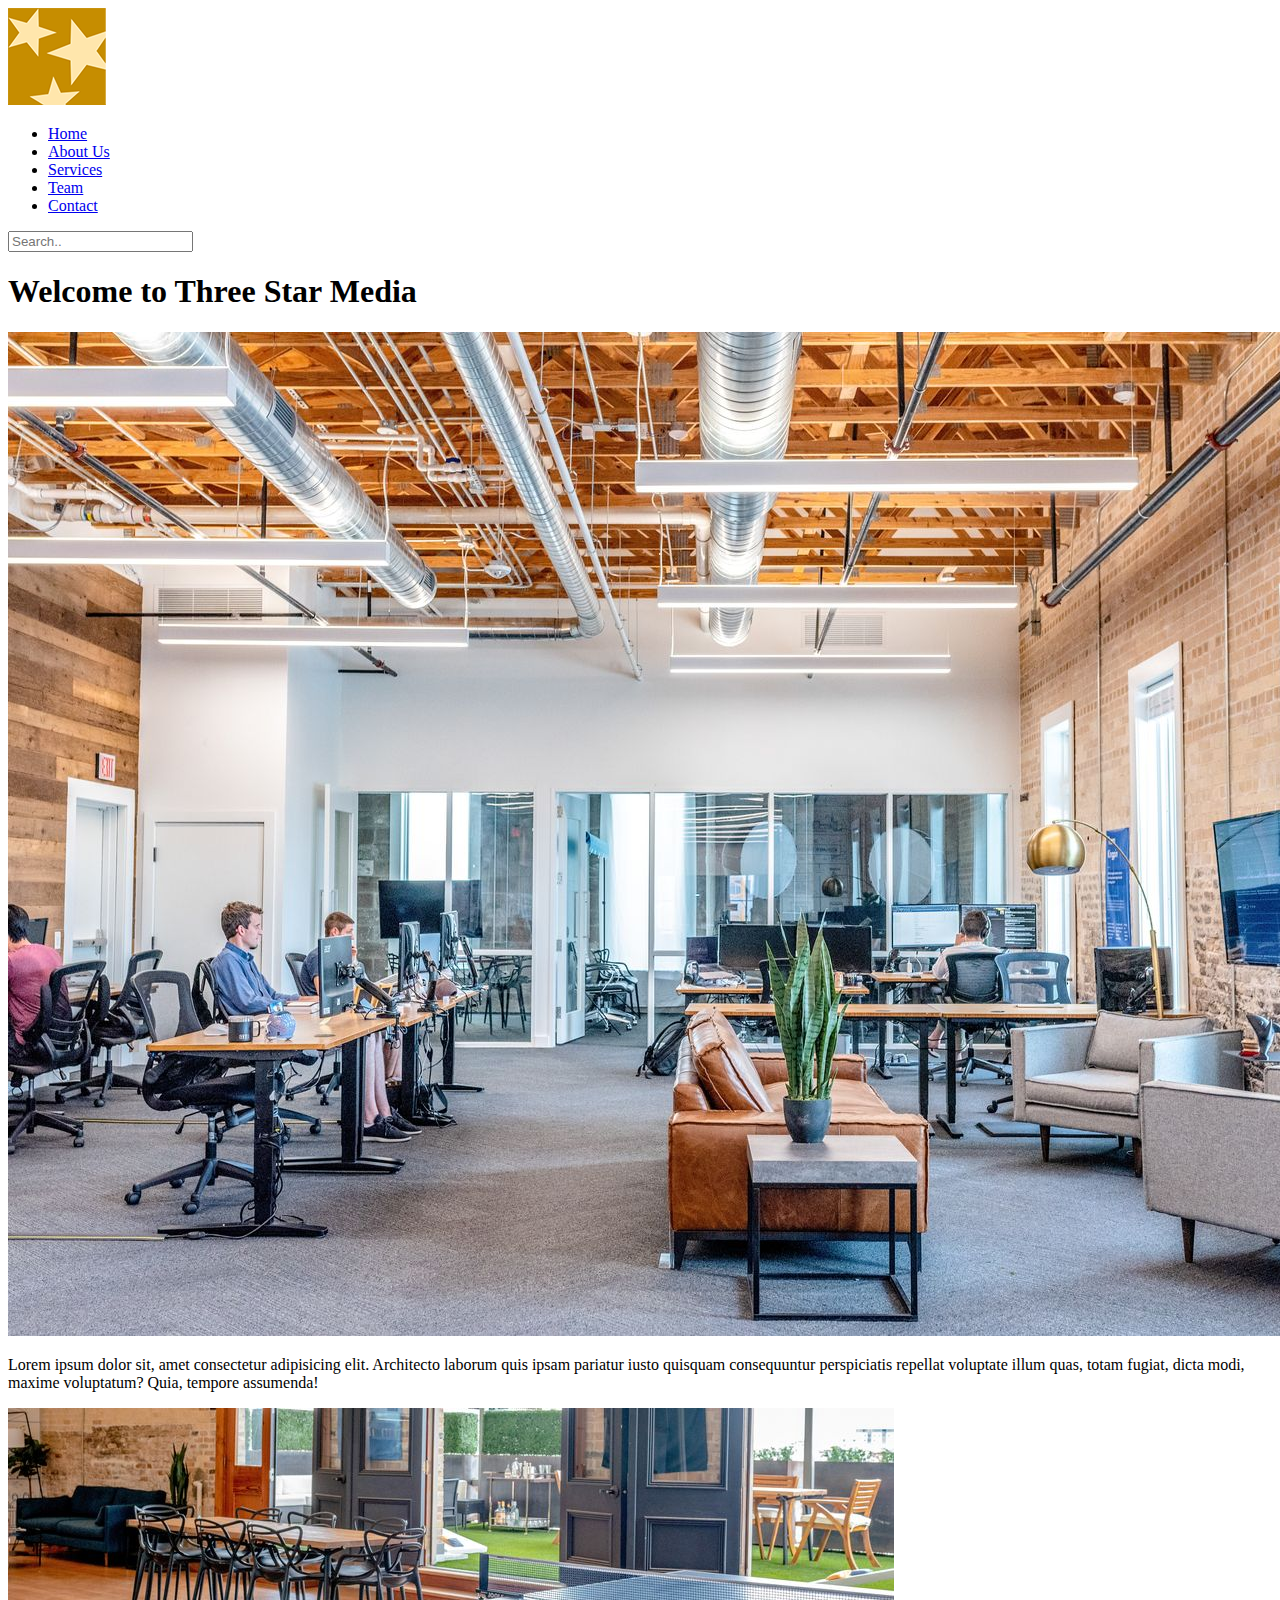
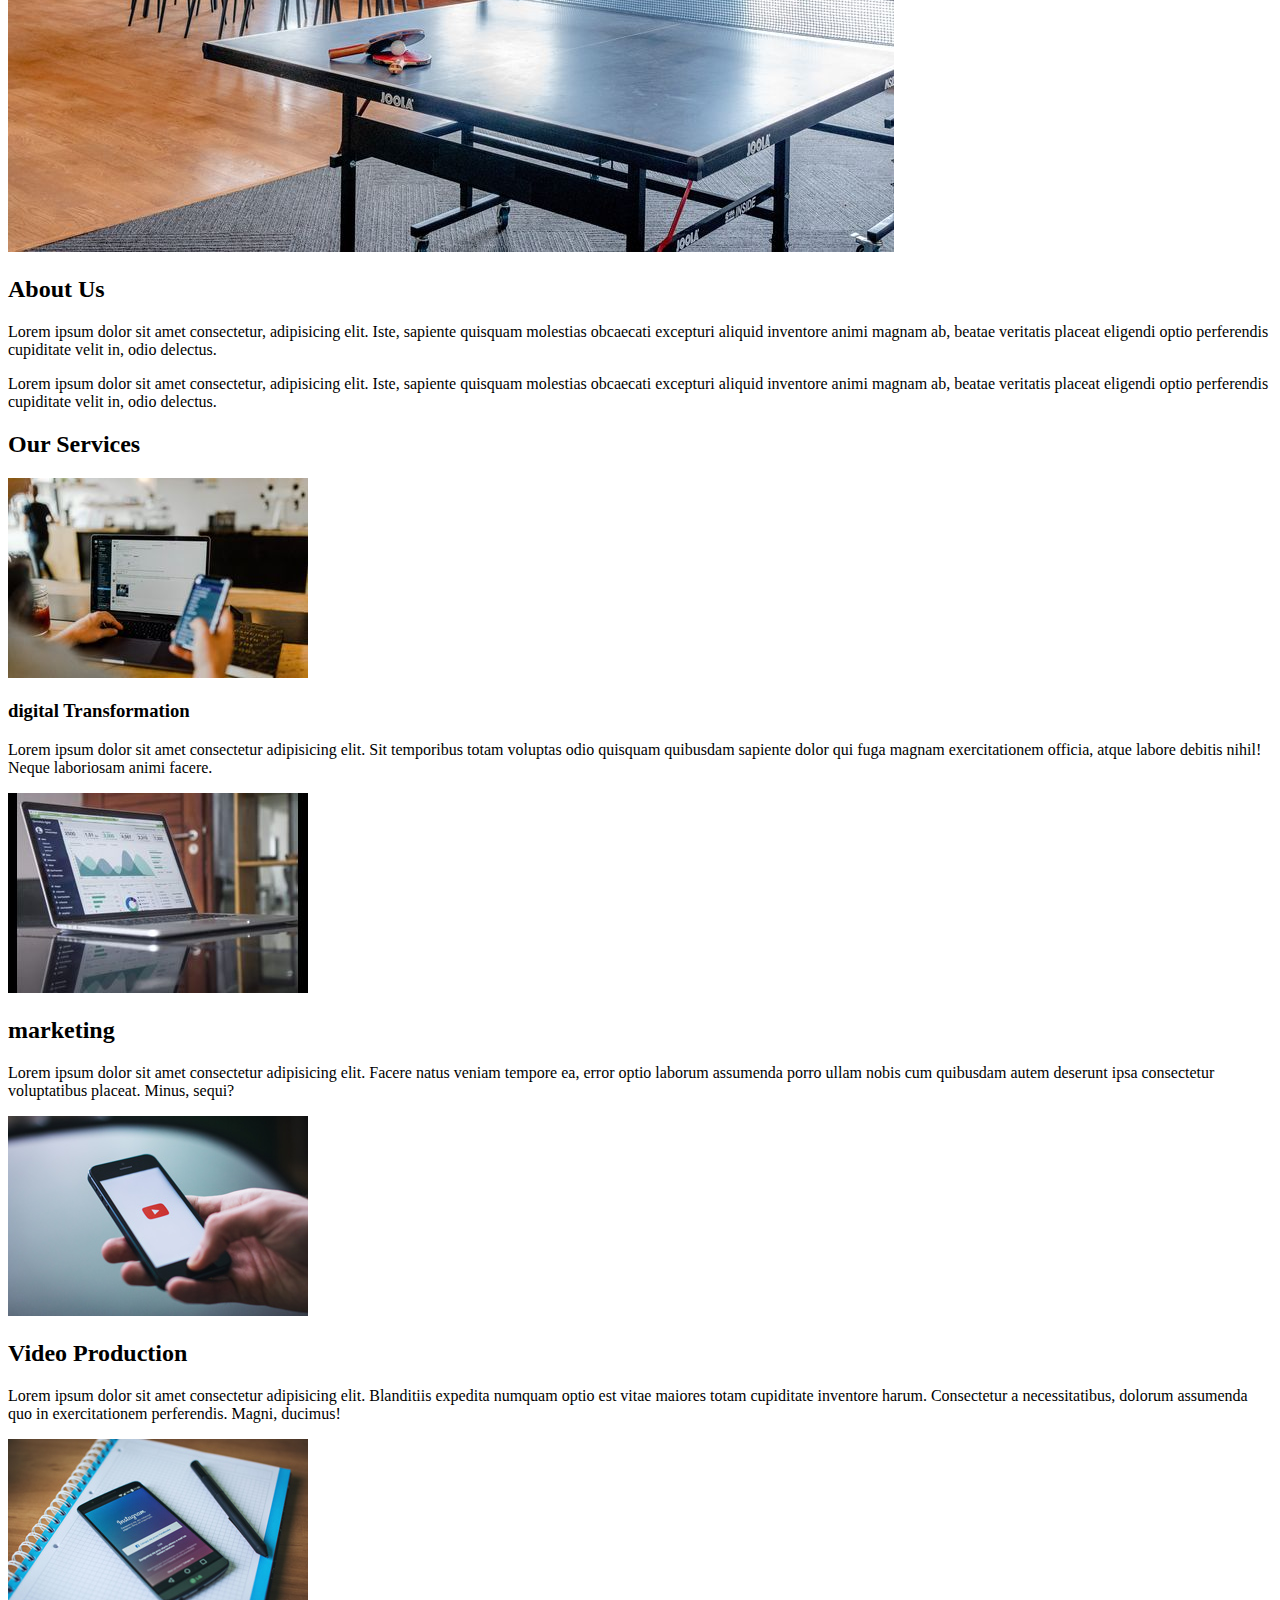
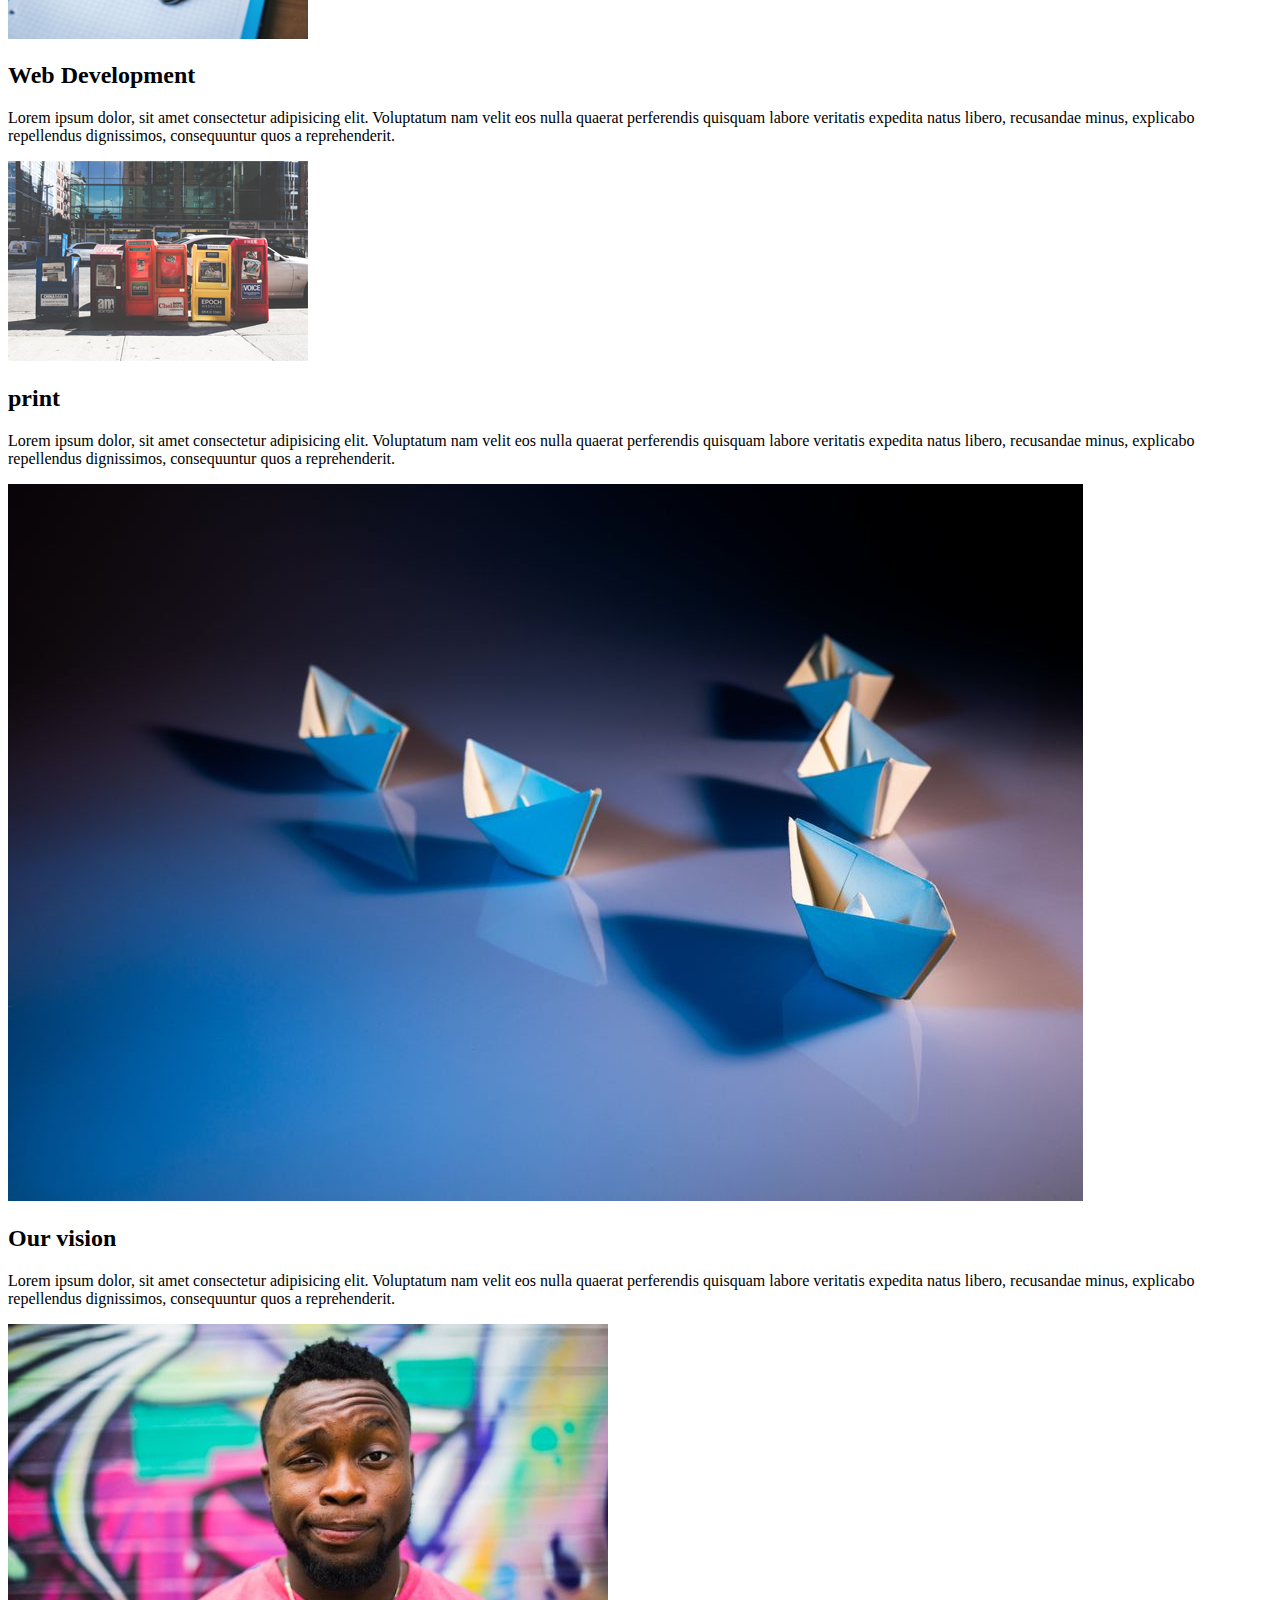
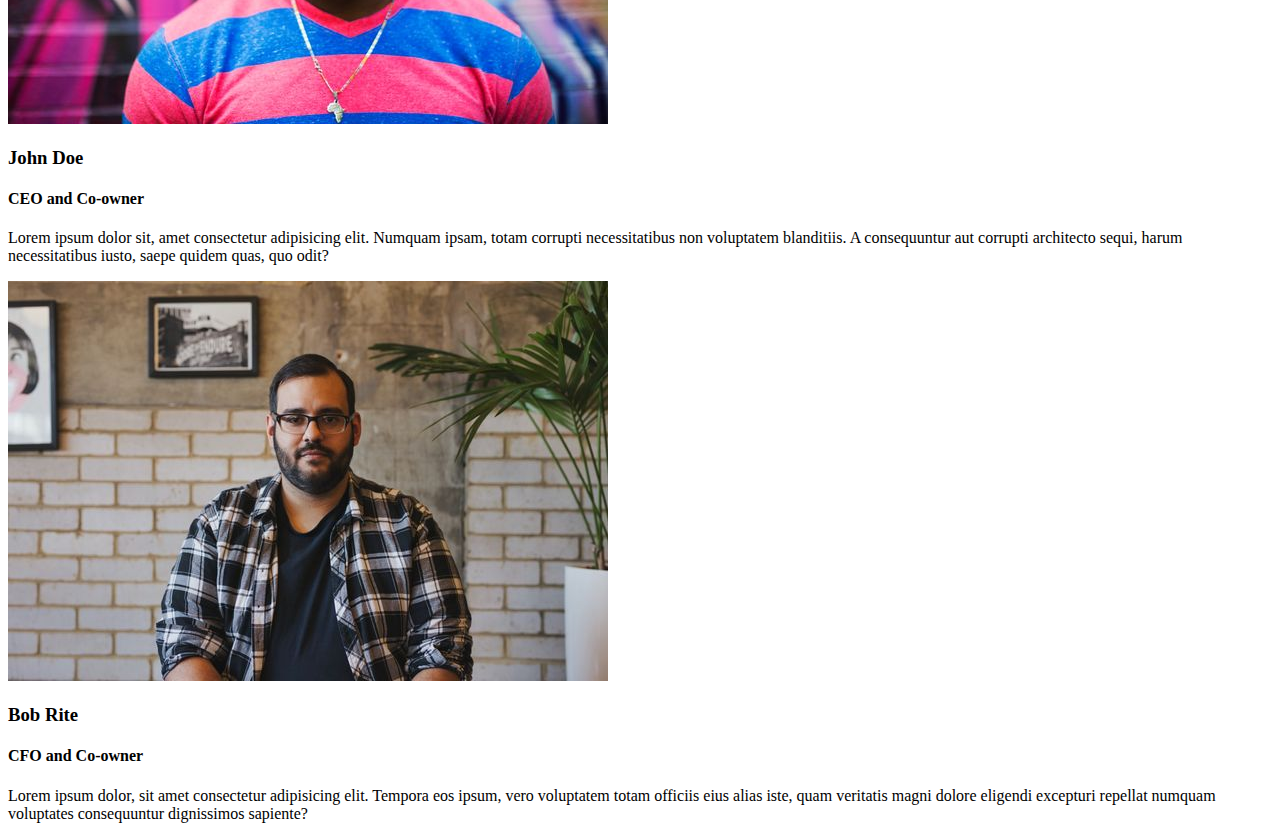
==== final-project/index.html @ b51db35d "assignment" ====
<!DOCTYPE html>
<html lang="en">
<head>
    <meta charset="UTF-8">
    <meta name="viewport" content="width=device-width, initial-scale=1.0">
    <title>assignment2</title>
</head>
<body>
    <img src="images/logo.png" alt="logo">
    <header>
        <nav>
            <ul class="menu">
                <li><a href="Home">Home</a></li>
                <li><a href="About US">About Us</a></li>
                <li><a href="Services">Services</a></li>
                <li><a href="Team">Team</a></li>
                <li><a href="Contact">Contact</a></li>
            </ul>
            <input type="text" placeholder="Search..">
        </nav>
    </header>
    <main>
        <div class="home">
            <h1>Welcome to Three Star Media</h1>
            <img src="images/main-banner.jpg" alt="banner">
            <p>Lorem ipsum dolor sit, amet consectetur adipisicing elit. Architecto laborum quis ipsam pariatur iusto quisquam consequuntur perspiciatis repellat voluptate illum quas, totam fugiat, dicta modi, maxime voluptatum? Quia, tempore assumenda!</p>
        </div>
        <div class="about">
            <img src="images/about-us.jpg" alt="about">
            <h2>About Us</h2>
            <p>Lorem ipsum dolor sit amet consectetur, adipisicing elit. Iste, sapiente quisquam molestias obcaecati excepturi aliquid inventore animi magnam ab, beatae veritatis placeat eligendi optio perferendis cupiditate velit in, odio delectus.</p>
            <p>Lorem ipsum dolor sit amet consectetur, adipisicing elit. Iste, sapiente quisquam molestias obcaecati excepturi aliquid inventore animi magnam ab, beatae veritatis placeat eligendi optio perferendis cupiditate velit in, odio delectus.</p>
        </div>
        <div class="services">
            <h2>Our Services</h2>
            <img src="images/digital.jpg" alt="service">
            <h3>digital Transformation</h3>
            <p>Lorem ipsum dolor sit amet consectetur adipisicing elit. Sit temporibus totam voluptas odio quisquam quibusdam sapiente dolor qui fuga magnam exercitationem officia, atque labore debitis nihil! Neque laboriosam animi facere.</p>
        </div>
        <div class="marketing">
            <img src="images/marketing.jpg" alt="marketing">
            <h2>marketing</h2>
            <p>Lorem ipsum dolor sit amet consectetur adipisicing elit. Facere natus veniam tempore ea, error optio laborum assumenda porro ullam nobis cum quibusdam autem deserunt ipsa consectetur voluptatibus placeat. Minus, sequi?</p>
        </div>
        <div class="video">
            <img src="images/video.jpg" alt="video">
            <h2>Video Production</h2>
            <p>Lorem ipsum dolor sit amet consectetur adipisicing elit. Blanditiis expedita numquam optio est vitae maiores totam cupiditate inventore harum. Consectetur a necessitatibus, dolorum assumenda quo in exercitationem perferendis. Magni, ducimus!</p>
        </div>
        <div class="web">
            <img src="images/web.jpg" alt="web">
            <h2>Web Development</h2>
            <p>Lorem ipsum dolor, sit amet consectetur adipisicing elit. Voluptatum nam velit eos nulla quaerat perferendis quisquam labore veritatis expedita natus libero, recusandae minus, explicabo repellendus dignissimos, consequuntur quos a reprehenderit.</p>
        </div>
        <div class="print">
            <img src="images/print.jpg" alt="print">
            <h2>print</h2>
            <p>Lorem ipsum dolor, sit amet consectetur adipisicing elit. Voluptatum nam velit eos nulla quaerat perferendis quisquam labore veritatis expedita natus libero, recusandae minus, explicabo repellendus dignissimos, consequuntur quos a reprehenderit.</p>
        </div>
        <div class="vision">
            <img src="images/vision.jpg" alt="vision">
            <h2>Our vision</h2>
            <p>Lorem ipsum dolor, sit amet consectetur adipisicing elit. Voluptatum nam velit eos nulla quaerat perferendis quisquam labore veritatis expedita natus libero, recusandae minus, explicabo repellendus dignissimos, consequuntur quos a reprehenderit.</p>
        </div>
        <div class="team">
            <img src="images/john.jpg" alt="john">
            <h3>John Doe</h3>
            <h4>CEO and Co-owner</h4>
            <p>Lorem ipsum dolor sit, amet consectetur adipisicing elit. Numquam ipsam, totam corrupti necessitatibus non voluptatem blanditiis. A consequuntur aut corrupti architecto sequi, harum necessitatibus iusto, saepe quidem quas, quo odit?</p>
            <img src="images/bob.jpg" alt="bob">
            <h3>Bob Rite</h3>
            <h4>CFO and Co-owner</h4>
            <p>Lorem ipsum dolor, sit amet consectetur adipisicing elit. Tempora eos ipsum, vero voluptatem totam officiis eius alias iste, quam veritatis magni dolore eligendi excepturi repellat numquam voluptates consequuntur dignissimos sapiente?</p>
        </div>
        
    </main>
    
</body>
</html>
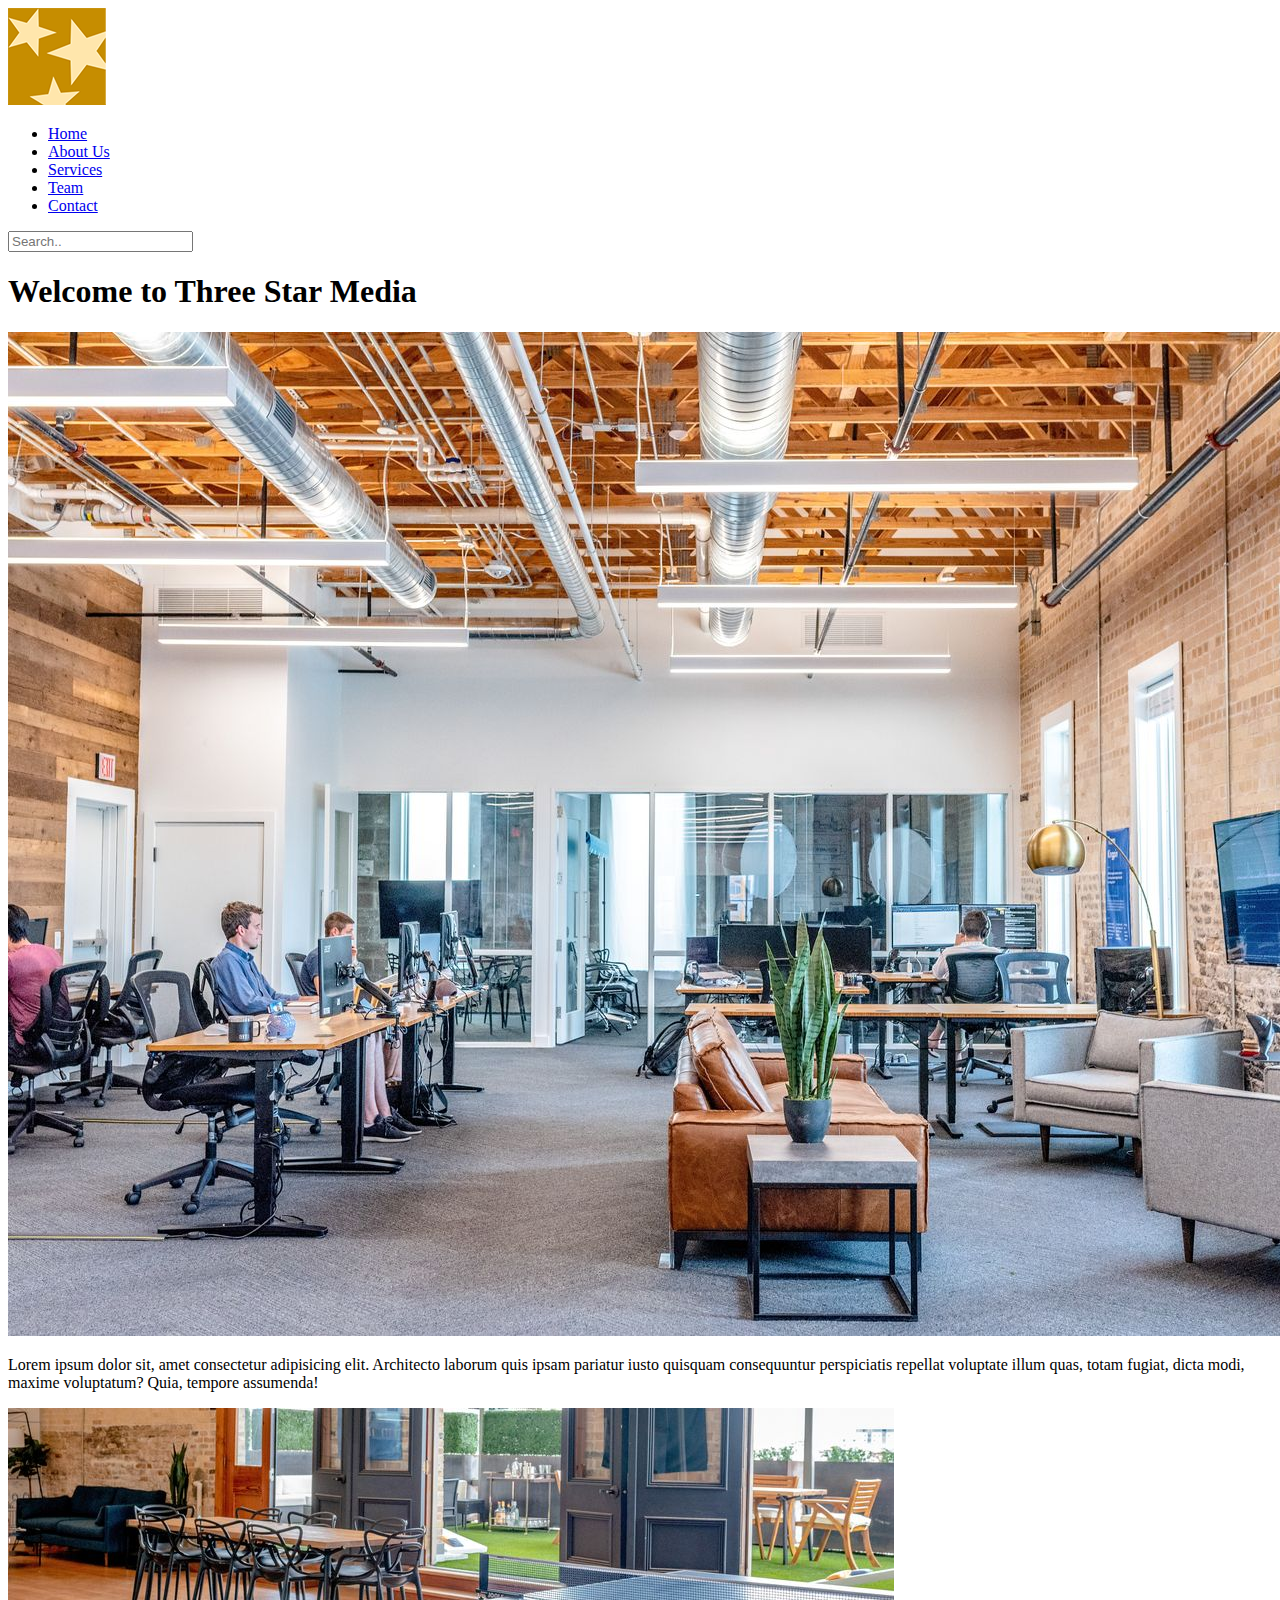
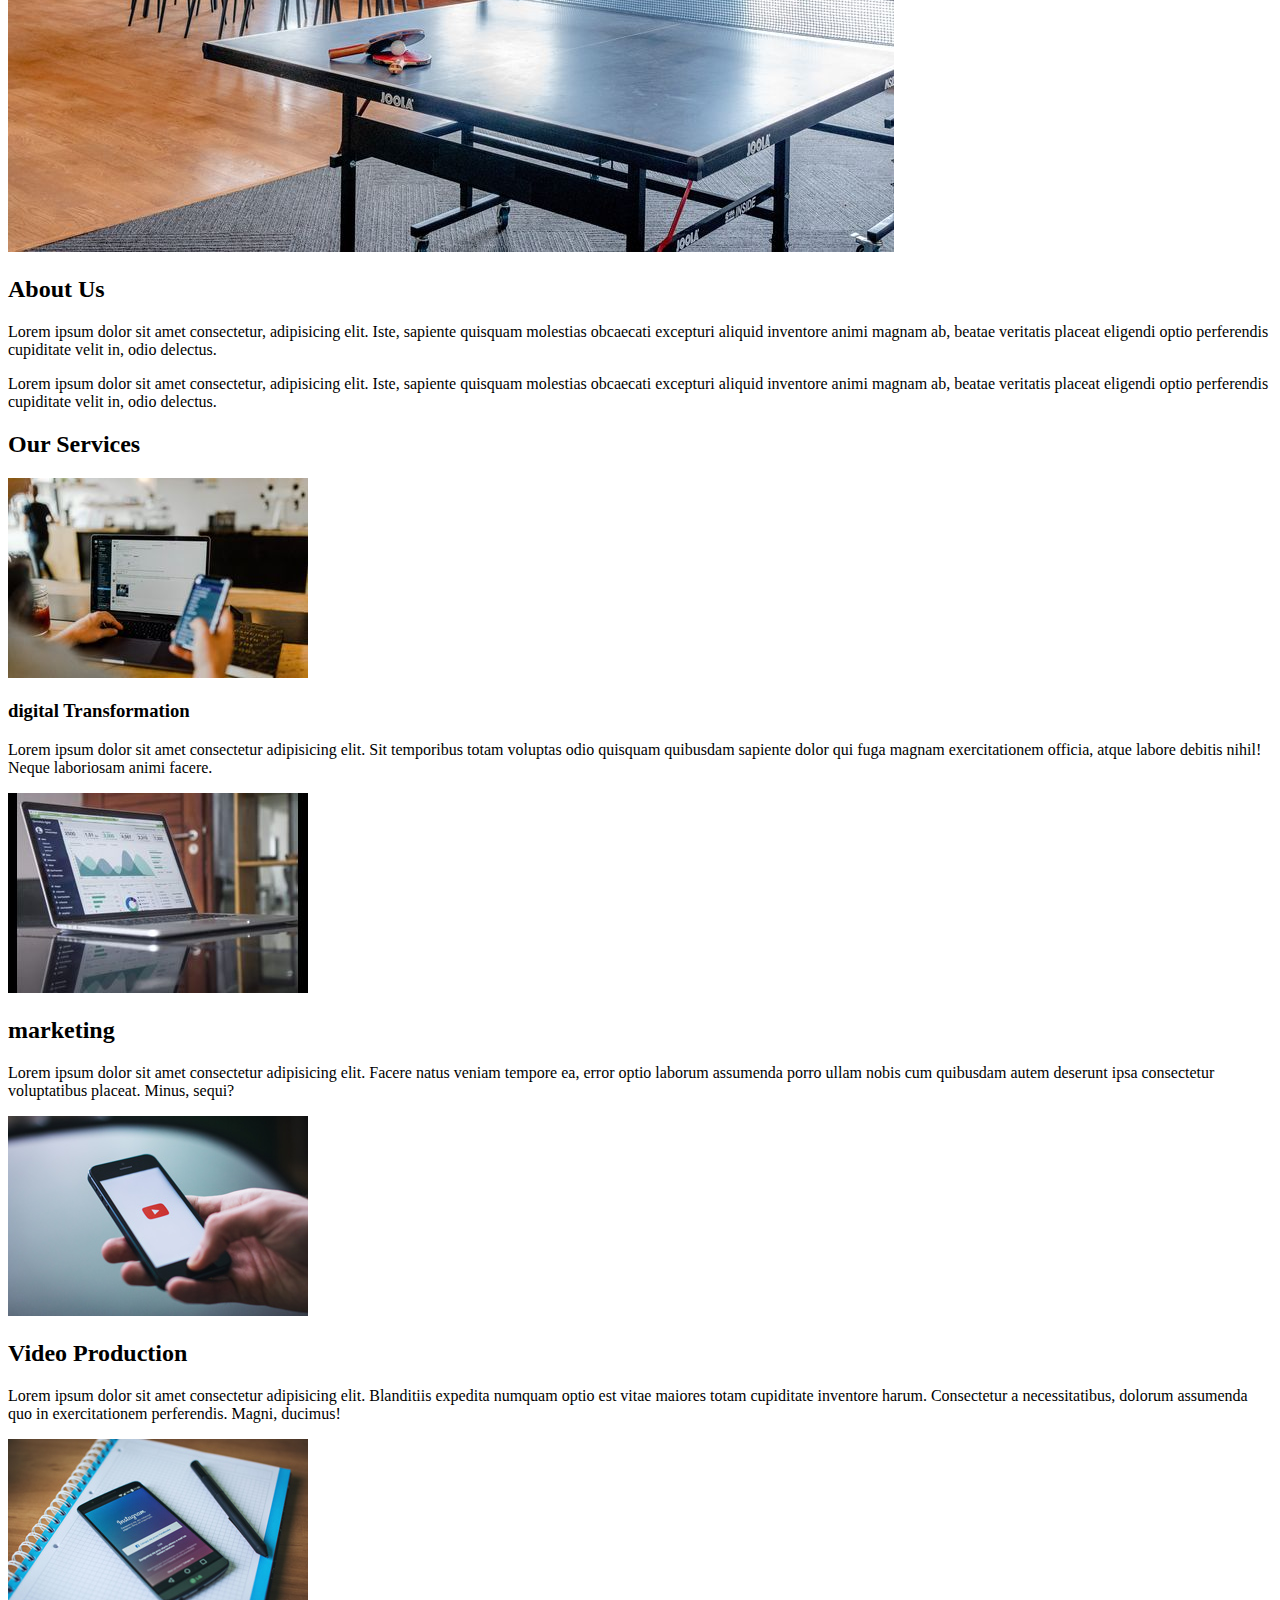
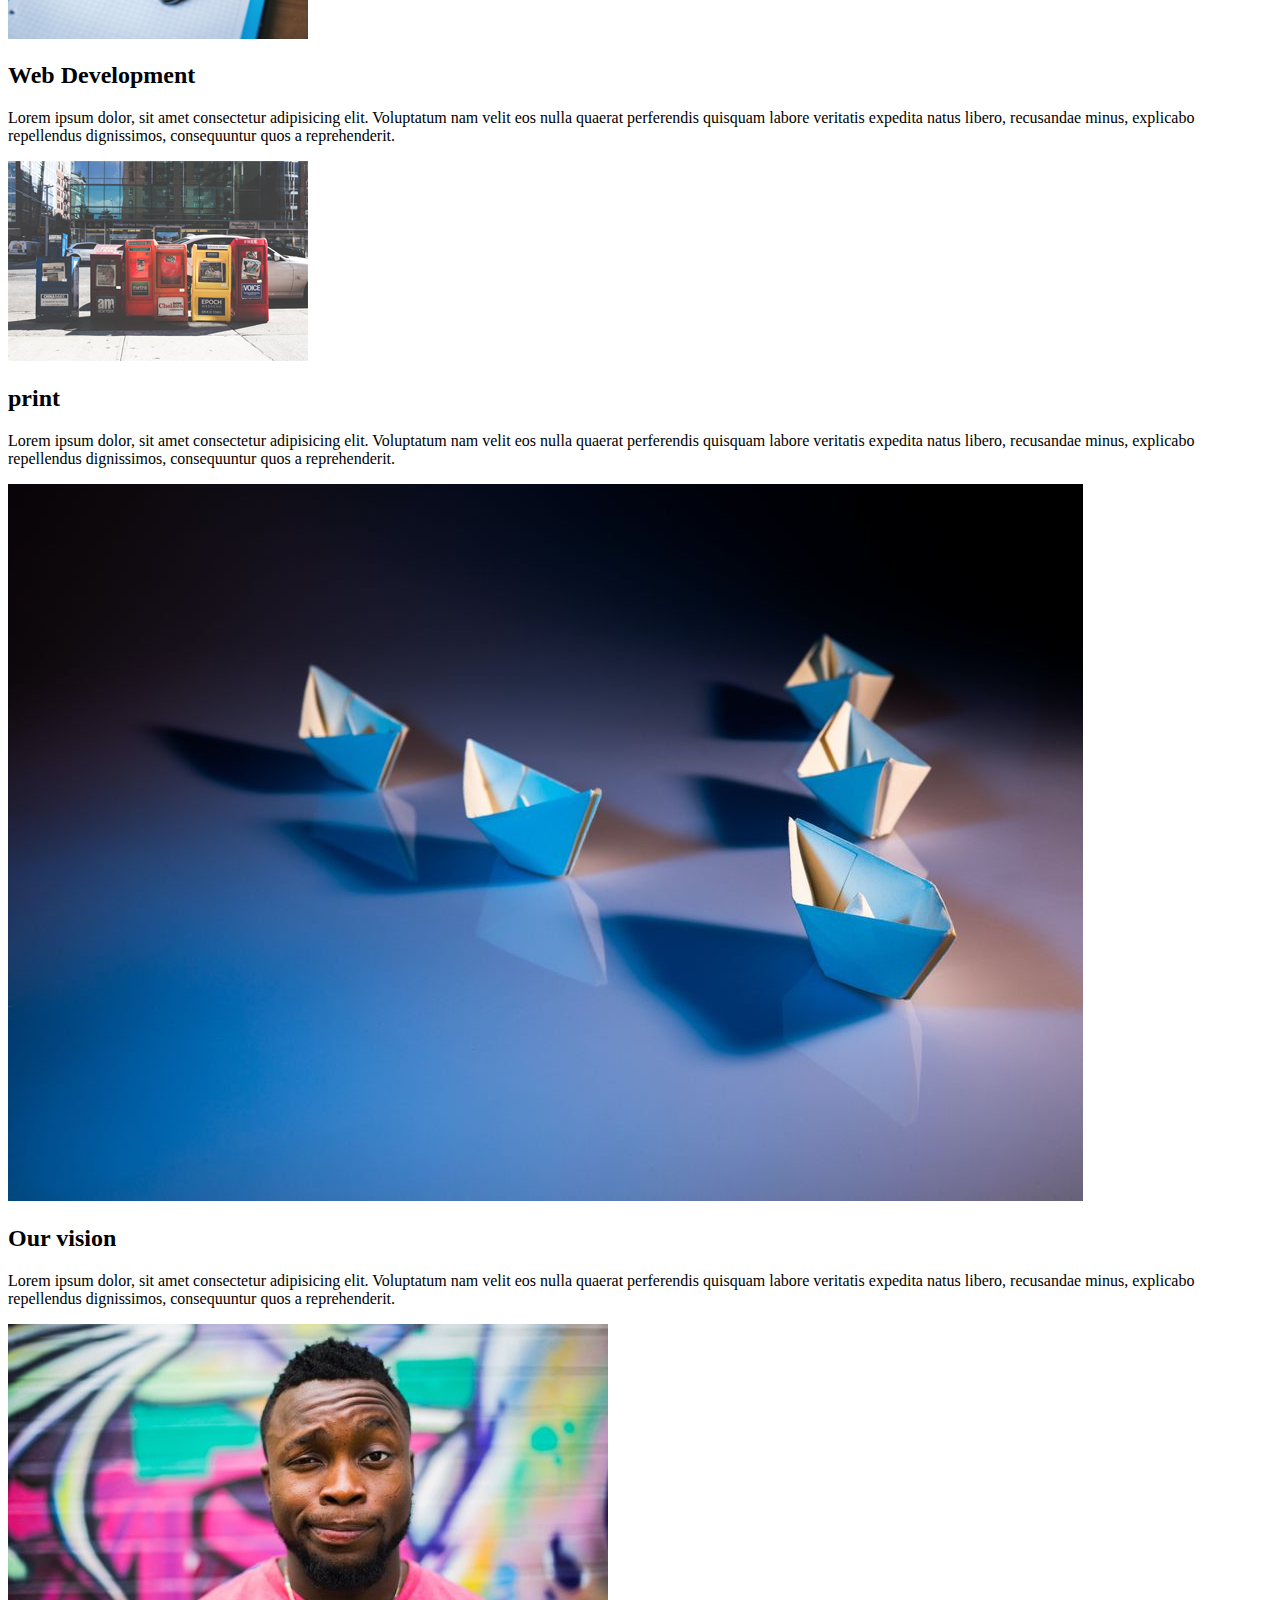
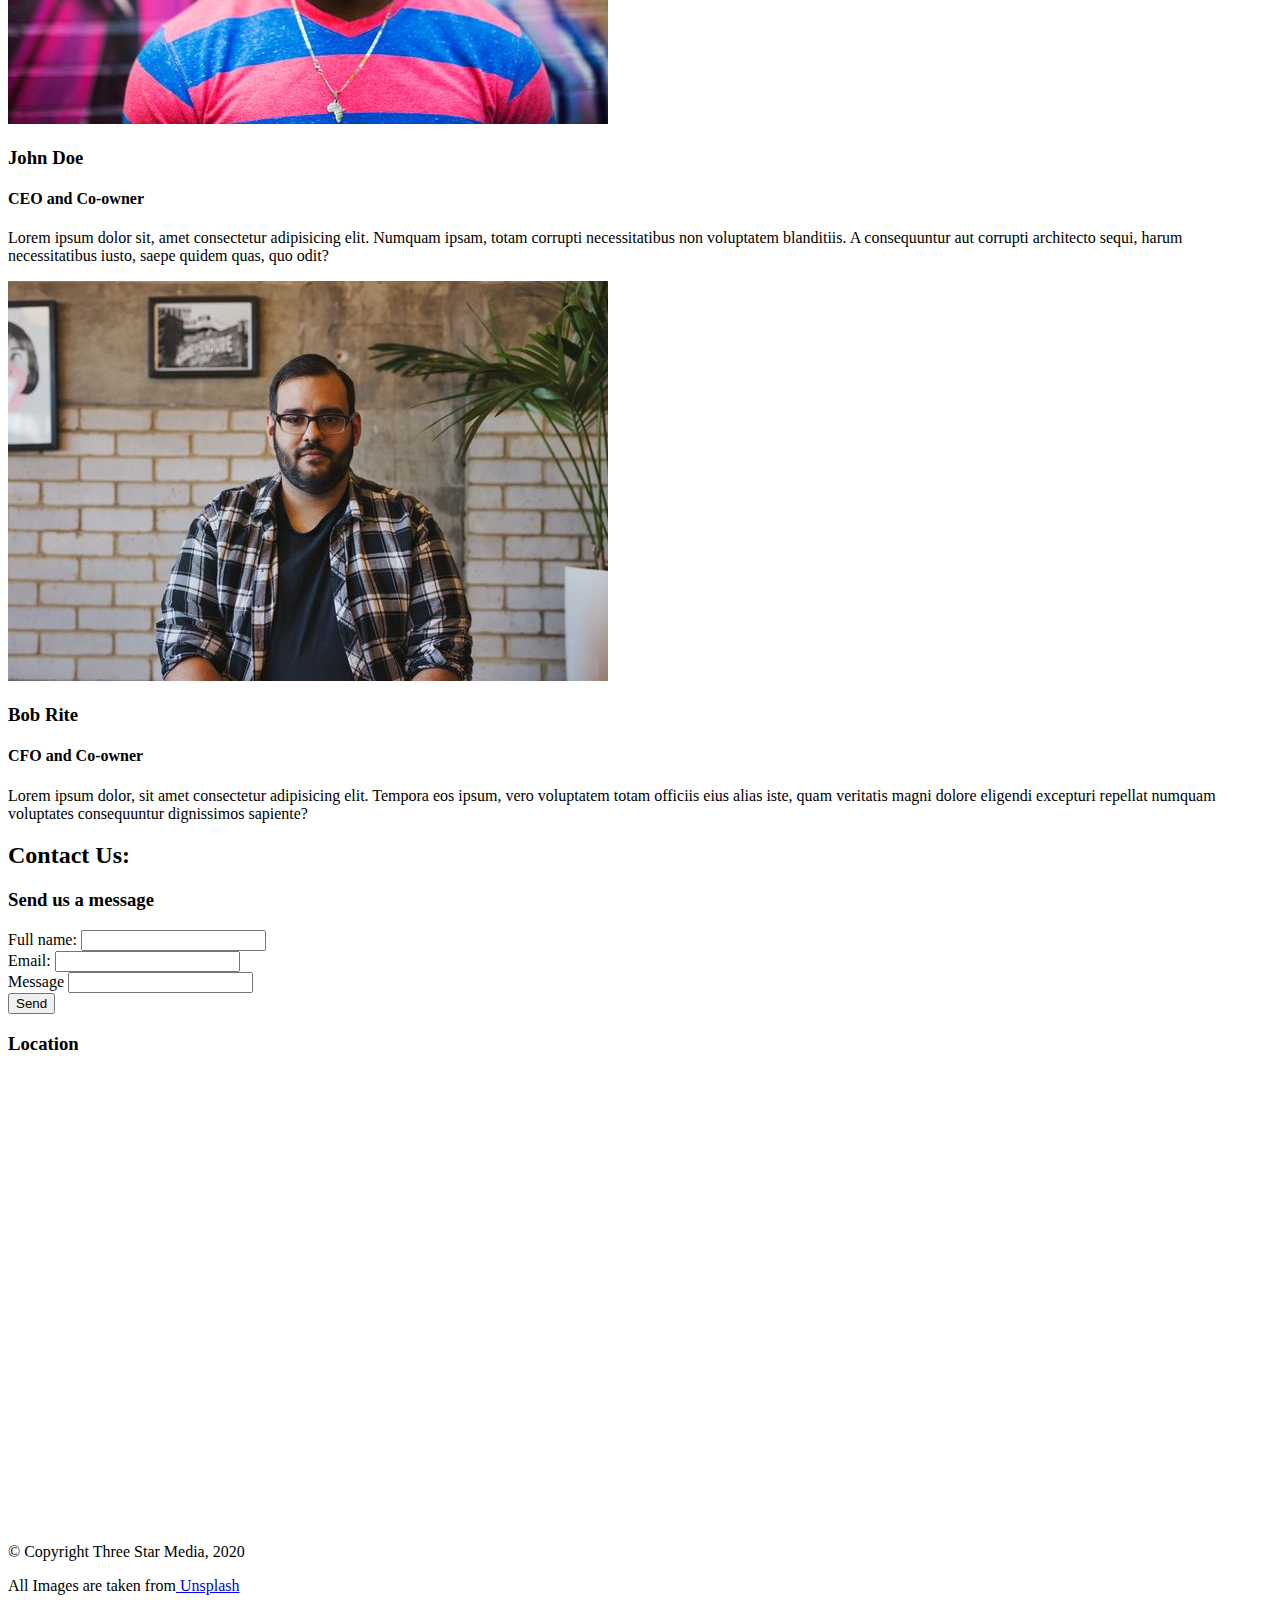
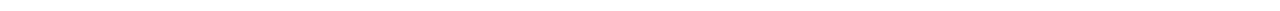
==== commit a517b8c8: "assignment" ====
--- a/final-project/index.html
+++ b/final-project/index.html
@@ -72,7 +72,31 @@
             <h4>CFO and Co-owner</h4>
             <p>Lorem ipsum dolor, sit amet consectetur adipisicing elit. Tempora eos ipsum, vero voluptatem totam officiis eius alias iste, quam veritatis magni dolore eligendi excepturi repellat numquam voluptates consequuntur dignissimos sapiente?</p>
         </div>
-        
+    <section>
+        <div class="contact">
+            <h2>Contact Us:</h2>
+            <h3>Send us a message</h3>
+            <label for="fullname">Full name:</label>
+            <input id="fullname" type="text" name="fullname"><br>
+            <label for="userEmail">Email:</label>
+            <input id="userEmail" type="email" name="email"><br>
+            <label for="message">Message</label>
+            <input id="message" type="text" name="message"><br>
+            <button type="submit">Send</button>
+        </div>
+        <div>
+        <h3>Location</h3>
+                <iframe
+                    src="https://www.google.com/maps/embed?pb=!1m18!1m12!1m3!1d2803.8747278824517!2d-75.75795447384154!3d45.35134099096207!2m3!1f0!2f0!3f0!3m2!1i1024!2i768!4f13.1!3m3!1m2!1s0x4cce0718cc4a6ad7%3A0xc6cc467725843e2b!2sAlgonquin%20College%20-%20Ottawa%20Campus!5e0!3m2!1sen!2sca!4v1732483588679!5m2!1sen!2sca"
+                    width="600" height="450" style="border:0;" allowfullscreen="" loading="lazy"
+                    referrerpolicy="no-referrer-when-downgrade"></iframe>
+        </div>
+    </section>
+    <footer class="site-footer">
+        <p>&copy; Copyright Three Star Media, 2020</p>
+        <p>All Images are taken from<a href="https://unsplash.com/"> Unsplash</a></p>
+    </footer>
+
     </main>
     
 </body>
